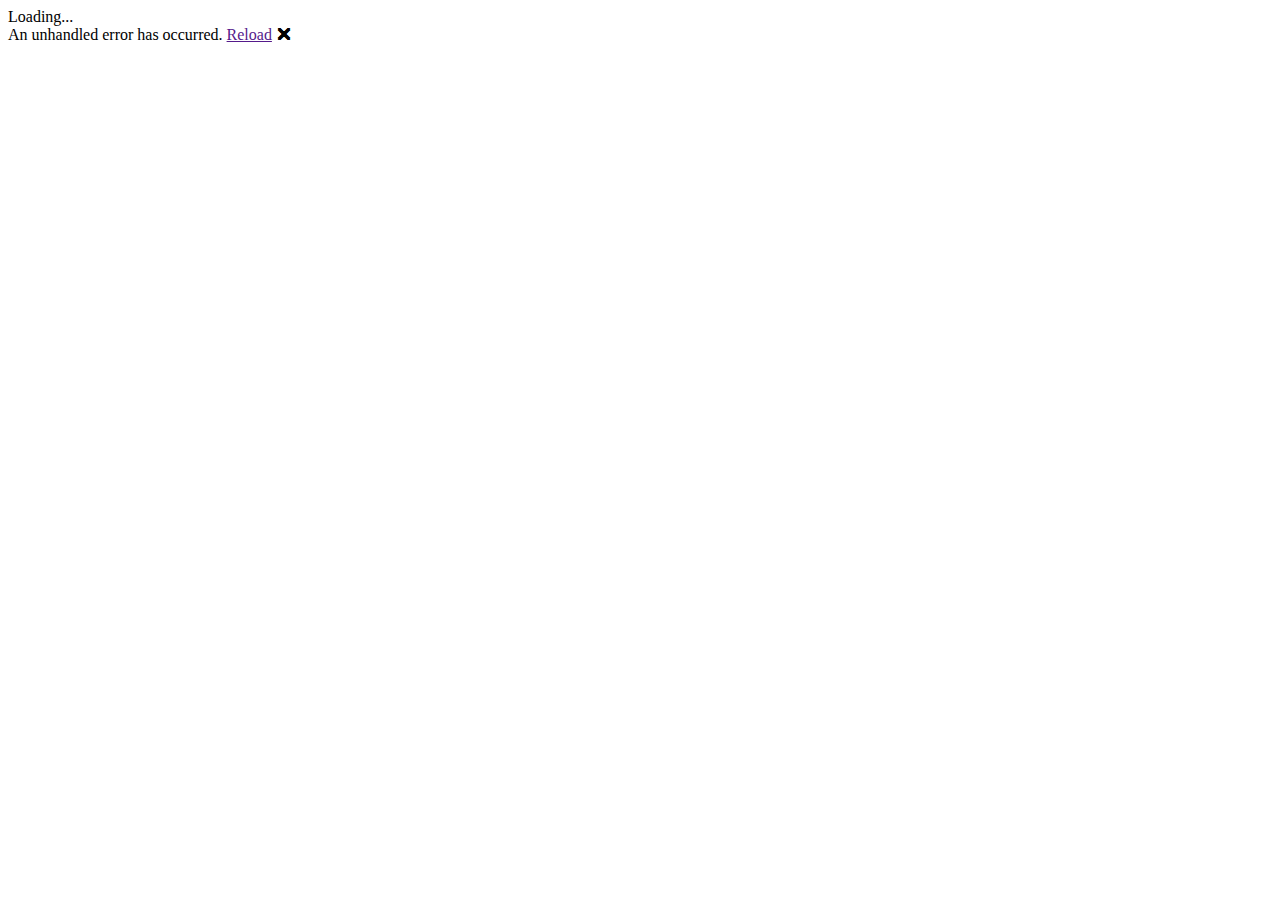
==== BlazorClient/wwwroot/index.html @ 20a1a444 "bugfix + test page" ====
<!DOCTYPE html>
<html lang="en">

<head>
    <meta charset="utf-8" />
    <title>BlazorClient</title>
    <base href="/" />
    <link href="css/app.css" rel="stylesheet" />
    <link href="https://cdn.jsdelivr.net/npm/bootstrap@5.0.1/dist/css/bootstrap.min.css" rel="stylesheet" integrity="sha384-+0n0xVW2eSR5OomGNYDnhzAbDsOXxcvSN1TPprVMTNDbiYZCxYbOOl7+AMvyTG2x" crossorigin="anonymous">

    <!-- If you add any scoped CSS files, uncomment the following to load them
    <link href="BlazorClient.styles.css" rel="stylesheet" /> -->
</head>

<body>
    <div id="app">Loading...</div>

    <div id="blazor-error-ui">
        An unhandled error has occurred.
        <a href="" class="reload">Reload</a>
        <a class="dismiss">🗙</a>
    </div>
   
    <script src="https://cdn.jsdelivr.net/npm/bootstrap@5.0.1/dist/js/bootstrap.bundle.min.js" integrity="sha384-gtEjrD/SeCtmISkJkNUaaKMoLD0//ElJ19smozuHV6z3Iehds+3Ulb9Bn9Plx0x4" crossorigin="anonymous"></script>
   
    <script src="_framework/blazor.webassembly.js"></script>
</body>

</html>
---- BlazorClient/wwwroot/css/app.css ----
h1:focus {
    outline: none;
}

#blazor-error-ui {
    background: lightyellow;
    bottom: 0;
    box-shadow: 0 -1px 2px rgba(0, 0, 0, 0.2);
    display: none;
    left: 0;
    padding: 0.6rem 1.25rem 0.7rem 1.25rem;
    position: fixed;
    width: 100%;
    z-index: 1000;
}

    #blazor-error-ui .dismiss {
        cursor: pointer;
        position: absolute;
        right: 0.75rem;
        top: 0.5rem;
    }

.blazor-error-boundary {
    background: url([data-uri]) no-repeat 1rem/1.8rem, #b32121;
    padding: 1rem 1rem 1rem 3.7rem;
    color: white;
}

    .blazor-error-boundary::after {
        content: "An error has occurred."
    }
/* Styling for Navbar */
body {
    display: block;
    overflow-x: hidden;
}

nav {
    background-color: white;
}

.navbar-brand img {
    max-height: 50px;
}

.navbar-brand {
    font-size: 24px;
    text-transform: uppercase;
    font-weight: 900;
    color: #683aa4;
}

nav ul li a {
    color: #a9a9a9;
    font-size: 22px;
    margin: auto 10px;
}

    nav ul li a:hover {
        color: #683aa4;
    }

/* Styling for Hero Section */
section {
    padding-top: 50px;
    padding-bottom: 50px;
}

    section h1 {
        text-transform: uppercase;
        font-weight: 900;
        color: #683aa4;
        text-align: left;
        margin-bottom: 20px;
    }

    section p {
        font-size: 16px;
        font-weight: 300;
    }

button {
    max-width: 50%;
    border-radius: 50px !important;
}

#hero .col {
    justify-content: center;
    flex-direction: column;
    display: flex;
}

#hero .img-col {
    justify-content: flex-end;
    margin-top: 100px;
}

#hero img {
    max-width: 130%;
    !important;
    width: 130%;
}

/* Styling for the cards */
#hero .card {
    box-shadow: 11px 7px 16px #f9f9f9;
    border: 0;
    text-align: center;
}

#hero .cards .card {
    width: 18rem;
}

/* Styling for Icons if added */
#hero .icon {
    width: 50px;
    height: 50px;
    margin-bottom: 20px;
}

/* Styling for the Project Section */
#projects .projects {
    margin-bottom: 50px;
}

/* contact section styling */
#contact {
    text-align: center;
    background-color: #683aa4;
    color: white;
}

    #contact h1 {
        text-align: center;
        color: white;
    }
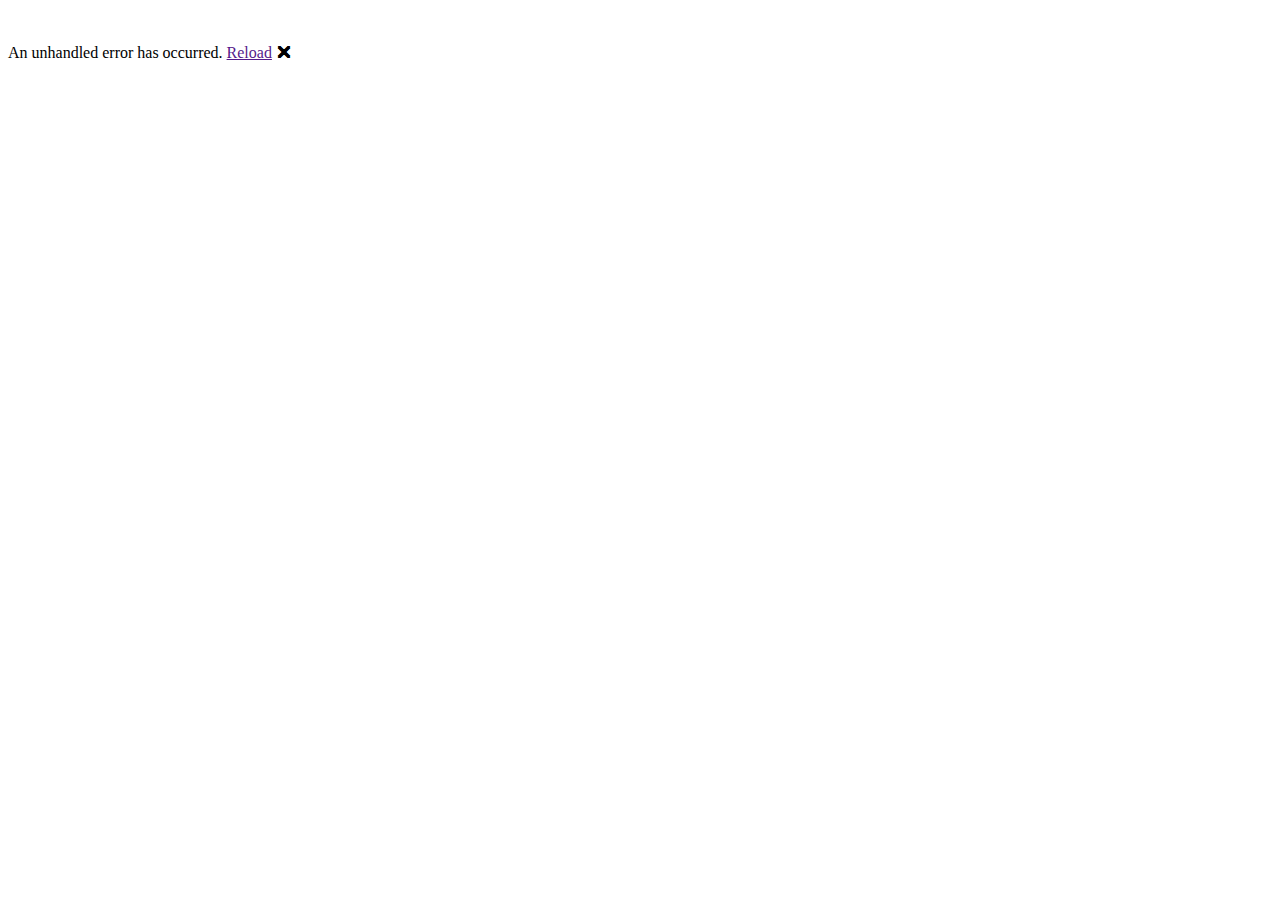
==== commit 50664cc0: "frontend update" ====
--- a/BlazorClient/wwwroot/index.html
+++ b/BlazorClient/wwwroot/index.html
@@ -1,29 +1,74 @@
 <!DOCTYPE html>
-<html lang="en">
+<html lang="ru">
 
 <head>
     <meta charset="utf-8" />
     <title>BlazorClient</title>
     <base href="/" />
+    <base href="/Enter">
     <link href="css/app.css" rel="stylesheet" />
-    <link href="https://cdn.jsdelivr.net/npm/bootstrap@5.0.1/dist/css/bootstrap.min.css" rel="stylesheet" integrity="sha384-+0n0xVW2eSR5OomGNYDnhzAbDsOXxcvSN1TPprVMTNDbiYZCxYbOOl7+AMvyTG2x" crossorigin="anonymous">
+    <link href="https://cdn.jsdelivr.net/npm/bootstrap@5.0.1/dist/css/bootstrap.min.css" rel="stylesheet"
+        integrity="sha384-+0n0xVW2eSR5OomGNYDnhzAbDsOXxcvSN1TPprVMTNDbiYZCxYbOOl7+AMvyTG2x" crossorigin="anonymous">
+    <link href="https://cdn.jsdelivr.net/npm/bootstrap-icons@1.10.5/font/bootstrap-icons.css" rel="stylesheet">
 
     <!-- If you add any scoped CSS files, uncomment the following to load them
     <link href="BlazorClient.styles.css" rel="stylesheet" /> -->
 </head>
 
 <body>
-    <div id="app">Loading...</div>
+    <div id="app" class="d-flex justify-content-center align-items-center vh-100">
+        <style>
+            @keyframes flip {
+                0% {
+                    transform: rotateY(0);
+                }
+
+                100% {
+                    transform: rotateY(-180deg);
+                }
+            }
+
+            .loader {
+                width: 65px;
+                margin: auto;
+            }
+
+            .loader__image {
+                display: flex;
+                flex-direction: column;
+                align-items: center;
+            }
+
+            .loader__coin {
+                animation: flip 0.5s ease-in-out infinite alternate-reverse both;
+            }
+        </style>
+        <div class="loader">
+            <div class="loader__image">
+                <div class="loader__coin">
+                    <img src="loader-coin.png" alt="">
+                </div>
+                <div class="loader__hand">
+                    <img src="loader-hand.png" alt="">
+                </div>
+            </div>
+        </div>
+    </div>
+
+
 
     <div id="blazor-error-ui">
         An unhandled error has occurred.
         <a href="" class="reload">Reload</a>
         <a class="dismiss">🗙</a>
     </div>
-   
-    <script src="https://cdn.jsdelivr.net/npm/bootstrap@5.0.1/dist/js/bootstrap.bundle.min.js" integrity="sha384-gtEjrD/SeCtmISkJkNUaaKMoLD0//ElJ19smozuHV6z3Iehds+3Ulb9Bn9Plx0x4" crossorigin="anonymous"></script>
-   
+
+    <script src="https://cdn.jsdelivr.net/npm/bootstrap@5.0.1/dist/js/bootstrap.bundle.min.js"
+        integrity="sha384-gtEjrD/SeCtmISkJkNUaaKMoLD0//ElJ19smozuHV6z3Iehds+3Ulb9Bn9Plx0x4"
+        crossorigin="anonymous"></script>
+
     <script src="_framework/blazor.webassembly.js"></script>
+
 </body>
 
-</html>
+</html>--- a/BlazorClient/wwwroot/css/app.css
+++ b/BlazorClient/wwwroot/css/app.css
@@ -37,7 +37,7 @@
 }
 
 nav {
-    background-color: white;
+    background-color: mediumpurple;
 }
 
 .navbar-brand img {
@@ -63,8 +63,8 @@
 
 /* Styling for Hero Section */
 section {
-    padding-top: 50px;
-    padding-bottom: 50px;
+    padding-top: 45%;
+    padding-bottom: 60px;
 }
 
     section h1 {
@@ -72,23 +72,58 @@
         font-weight: 900;
         color: #683aa4;
         text-align: left;
-        margin-bottom: 20px;
-    }
+        margin-bottom: 35px;
+    }
+
+    section h2 {
+        text-transform: uppercase;
+        font-weight: 900;
+        color: #683aa4;
+        text-align: left;
+        margin-bottom: 10px;
+    }
+
+    section h4 {
+        text-transform: uppercase;
+        font-weight: 800;
+        color: black;
+        text-align: left;
+        margin-bottom: 10px;
+    }
+
+    section h5 {
+        text-transform: uppercase;
+        font-weight: 750;
+        color: #683aa4;
+        text-align: left;
+        margin-bottom: 10px;
+    }
+
+
+    section h6 {
+        font-weight: 500;
+        color: #6b5d71;
+        text-align: left;
+        margin-bottom: 10px;
+    }
+
 
     section p {
         font-size: 16px;
-        font-weight: 300;
+        font-weight: 500;
+        text-align: left;
     }
 
 button {
-    max-width: 50%;
-    border-radius: 50px !important;
+    max-width: 100%;
+    border-radius: 10px !important;
 }
 
 #hero .col {
     justify-content: center;
     flex-direction: column;
     display: flex;
+    padding-bottom: 10%;
 }
 
 #hero .img-col {
@@ -97,10 +132,9 @@
 }
 
 #hero img {
-    max-width: 130%;
-    !important;
+    max-width: 130% !important;
     width: 130%;
-}
+}   
 
 /* Styling for the cards */
 #hero .card {
@@ -137,3 +171,41 @@
         color: white;
     }
 
+@keyframes fall {
+        0% {
+            transform: translateY(-100%);
+        }
+        100% {
+            transform: translateY(100vh);
+        }
+    }
+    .money-background {
+        position: relative;
+        overflow: hidden;
+        height: 100vh;
+        background-color: #f8f9fa;
+    }
+
+    .money-background::before {
+        content: '';
+        position: absolute;
+        top: 0;
+        left: 0;
+        width: 100%;
+        height: 100%;
+        background: url('https://www.transparenttextures.com/patterns/light-paper-fibers.png');
+        z-index: -1;
+    }
+
+    .money-background .money {
+        position: absolute;
+        width: 50px;
+        height: 50px;
+        background: url('https://www.transparenttextures.com/patterns/money.png');
+        background-size: cover;
+        animation: fall 5s linear infinite;
+    }
+
+
+
+
